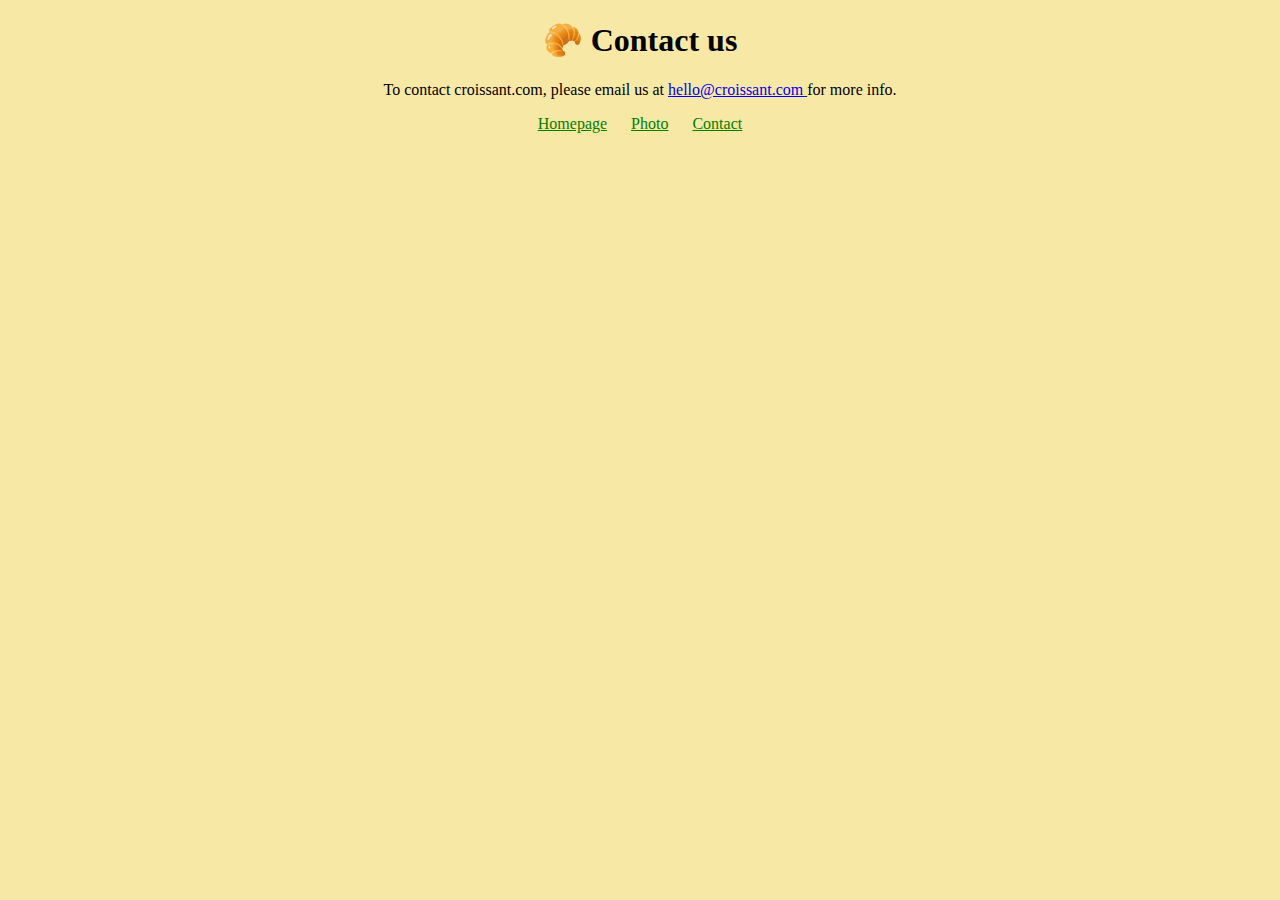
==== contact.html @ d73930ed "new files" ====
<!DOCTYPE html>
<html lang="en">
<head>
    <meta charset="UTF-8">
    <meta http-equiv="X-UA-Compatible" content="IE=edge">
    <meta name="viewport" content="width=device-width, initial-scale=1.0">
    <title>Contact us</title>
    <link href="/css/style.css" rel="stylesheet">
</head>
<body>
    <h1>🥐 Contact us</h1>
    <p>To contact croissant.com, please email us at <a href="mailto:hello@croissant.com" title="contact us by email"> hello@croissant.com </a> for more info.</p>
    <footer>
    <a href="/">Homepage</a>
    <a href="/photo.html">Photo</a>
    <a href="/contact.html">Contact</a>
    </footer>
</body>
</html>
---- css/style.css ----
body{
    background-color: #f8e8a6;

}


h1, p{
    text-align: center;
    

}
footer{
    text-align: center;
}
footer a{
    margin: 0 10px;
    color:green;
}
.croissant-photo{
    max-width: 100%;
    border-radius: 10px;
    display: block;
    margin: 30px auto;
}
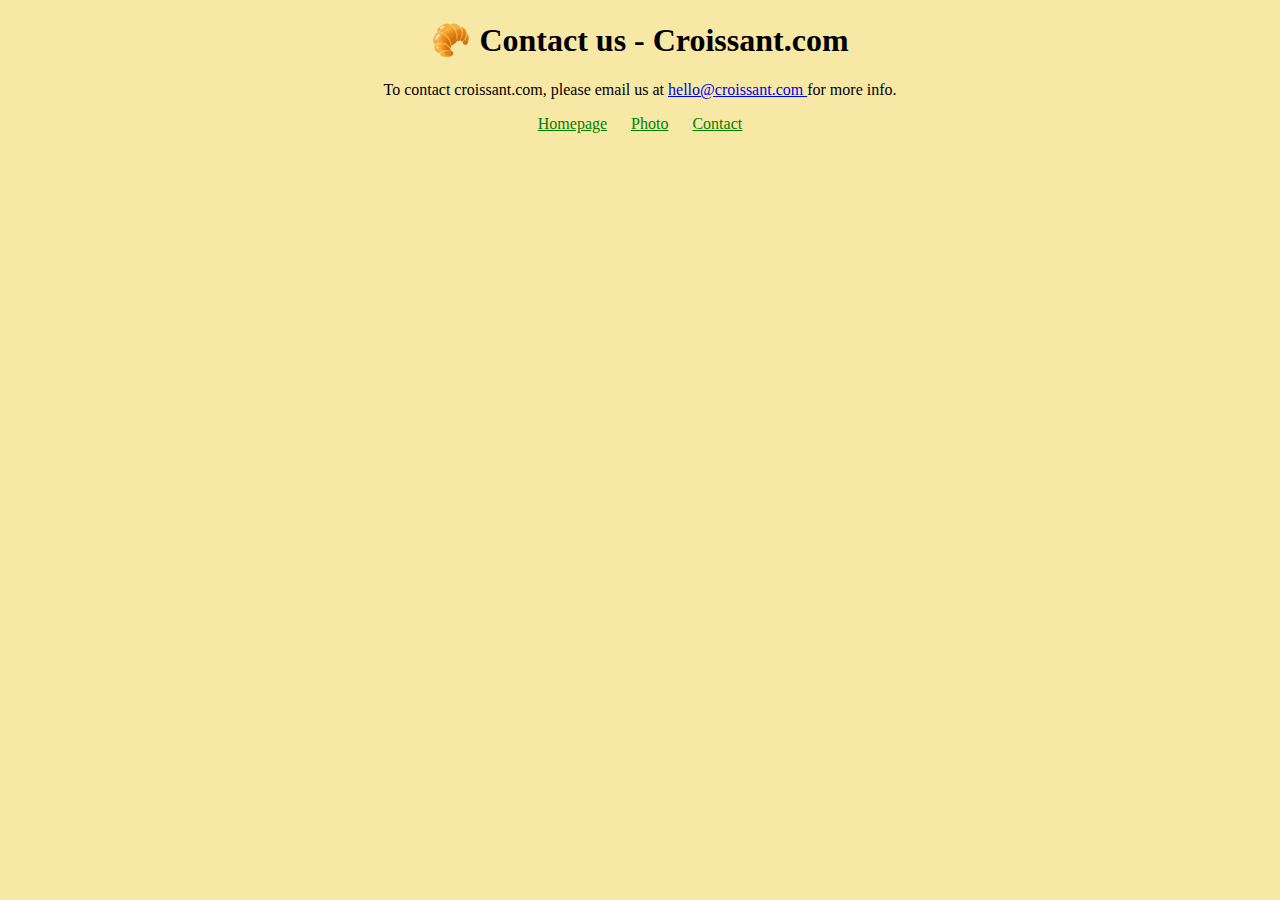
==== commit 0f1a4a24: "seo index,contact and photo" ====
--- a/contact.html
+++ b/contact.html
@@ -4,16 +4,16 @@
     <meta charset="UTF-8">
     <meta http-equiv="X-UA-Compatible" content="IE=edge">
     <meta name="viewport" content="width=device-width, initial-scale=1.0">
-    <title>Contact us</title>
+    <title>Contact us - Croissant.com</title>
     <link href="/css/style.css" rel="stylesheet">
 </head>
 <body>
-    <h1>🥐 Contact us</h1>
+    <h1>🥐 Contact us - Croissant.com</h1>
     <p>To contact croissant.com, please email us at <a href="mailto:hello@croissant.com" title="contact us by email"> hello@croissant.com </a> for more info.</p>
     <footer>
-    <a href="/">Homepage</a>
-    <a href="/photo.html">Photo</a>
-    <a href="/contact.html">Contact</a>
+    <a href="/" title="Home">Homepage</a>
+    <a href="/photo.html"title="Croissant Photo">Photo</a>
+    <a href="/contact.html"title="Contact Croissant.com">Contact</a>
     </footer>
 </body>
 </html>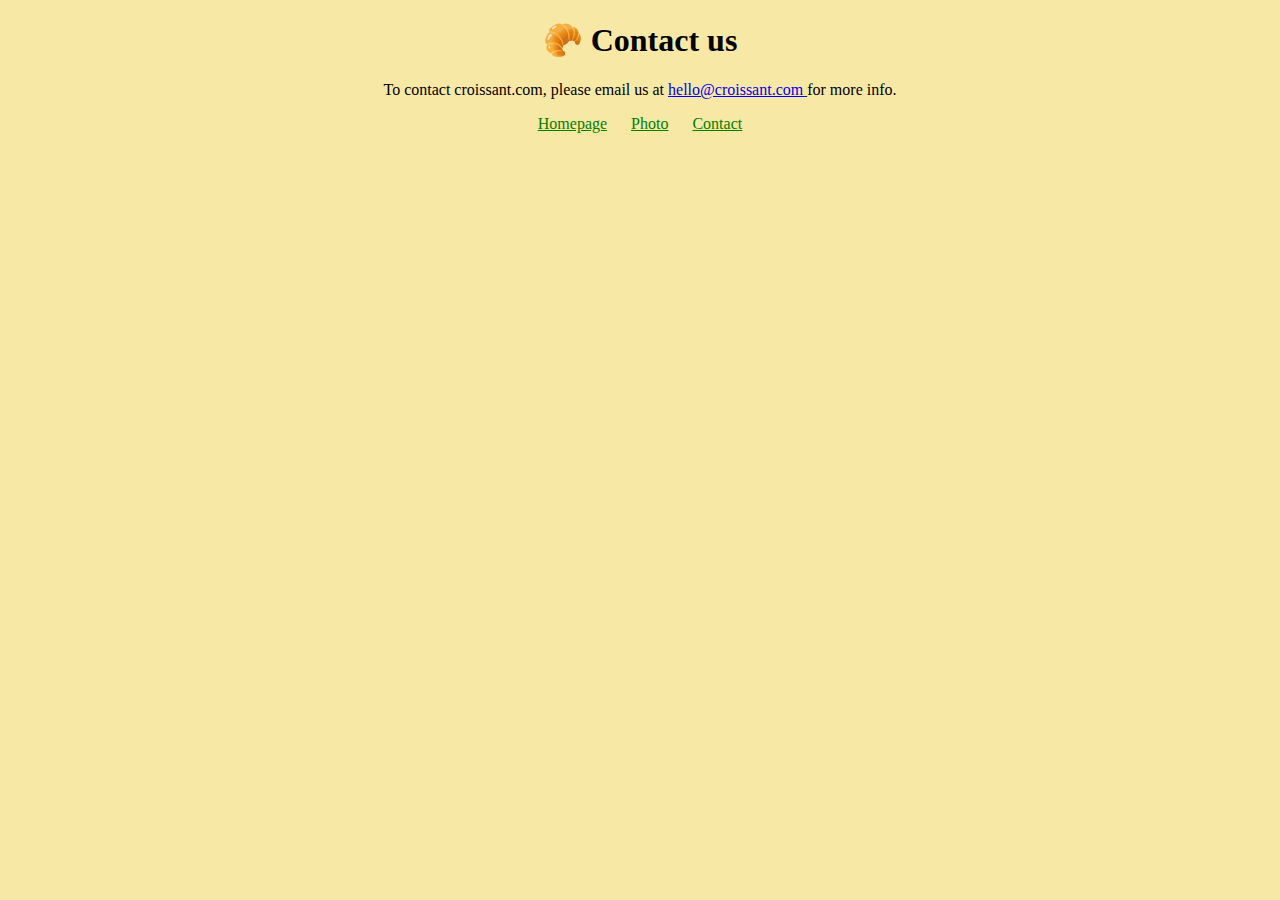
==== commit 4ec672fc: "eliminate some words" ====
--- a/contact.html
+++ b/contact.html
@@ -8,7 +8,7 @@
     <link href="/css/style.css" rel="stylesheet">
 </head>
 <body>
-    <h1>🥐 Contact us - Croissant.com</h1>
+    <h1>🥐 Contact us</h1>
     <p>To contact croissant.com, please email us at <a href="mailto:hello@croissant.com" title="contact us by email"> hello@croissant.com </a> for more info.</p>
     <footer>
     <a href="/" title="Home">Homepage</a>
